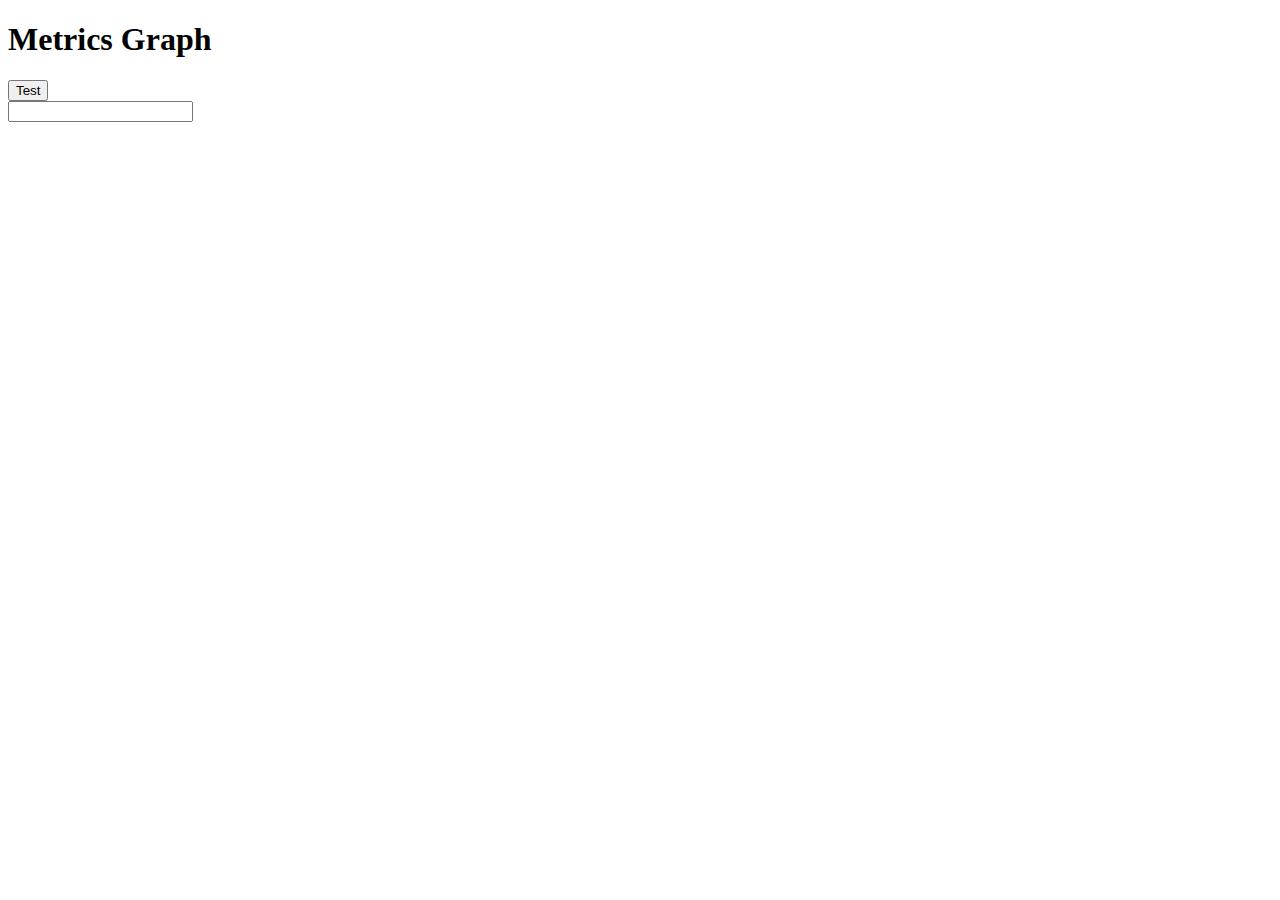
==== graph/index.html @ 81ba5b70 "Debug graph UI" ====
<!doctype html>
<html>
<head>
<meta charset="UTF-8">
<title>Metrics Graph</title>
<script src="d3.min.js"></script>
<link type="text/css" rel="stylesheet" href="jquery-ui.min.css">
<script src="jquery-2.1.4.min.js"></script>
<script src="jquery-ui.min.js"></script>
<script src="rickshaw.min.js"></script>
<link rel="stylesheet" type="text/css" href="rickshaw.min.css">
<style>
#container {
    margin: 0 20px;
}
#slider {
    margin: 20px 0;
}
#chart {
    width: 100%;
}
</style>
</head>
<body>
<h1>Metrics Graph</h1>
<div id="container">
    <div id="chart"></div>
    <div id="slider"></div>
</div>
<button onclick="test()">Test</button>
<form>
    <input id="message" type="text">
</form>
<script>

var time = new Date().getTime() / 1000;
var graph = new Rickshaw.Graph({
    element: document.querySelector("#chart"),
    height: 500,
    min: 'auto',
    renderer: 'line',
    interpolation: 'linear',
    series: [
        { data: [ { x: time, y: 0 } ], color: 'steelblue', name: 'abc' },
        { data: [ { x: time, y: 0 } ], color: 'lightblue' },
        { data: [ { x: time, y: 0 } ], color: 'lightgreen' },
        { data: [ { x: time, y: 0 } ], color: 'steelgreen' },
    ]
});

graph.render();

var hoverDetail = new Rickshaw.Graph.HoverDetail( {
    graph: graph
});

var slider = new Rickshaw.Graph.RangeSlider({
    graph: graph,
    element: document.querySelector('#slider')
});

var xAxis = new Rickshaw.Graph.Axis.Time({
    graph: graph
});
xAxis.render();

var yAxis = new Rickshaw.Graph.Axis.Y({
    graph: graph
});
yAxis.render();


var socket = new WebSocket('ws://127.0.0.1:{{ws_port}}/');

socket.onerror = function(e) {
    console.error('onerror', e);
};

socket.onopen = function(e) {
    console.log('onopen');
};

var throttle = null;
socket.onmessage = function(e) {
    var msg = e.data;
    var lines = msg.split("\n");
    for (var i in lines) {
        var fields = lines[i].split(' ');
        var point = { x: +fields[1], y: +fields[2] };
        graph.series[+fields[0]].data.push(point);
    }
    
    if (throttle == null) {
        throttle = setTimeout(function() {
            throttle = null;
            graph.render();
        }, 50); // Don't refresh the graph faster for performance.
    }
};

function test() {
    var t = new Date().getTime() / 1000;
    socket.onmessage({data: "0 " + t + " " + 5 + "\n"
                      + "1 " + t + " " + 10 + "\n"
                      + "2 " + t + " " + 15});
}

$('form').submit(function(e) {
    var msg = $('#message').val();
    console.log('send', msg);
    socket.send(msg);
    $('#message').val('');
    e.preventDefault();
});
</script>
</body>
</html>
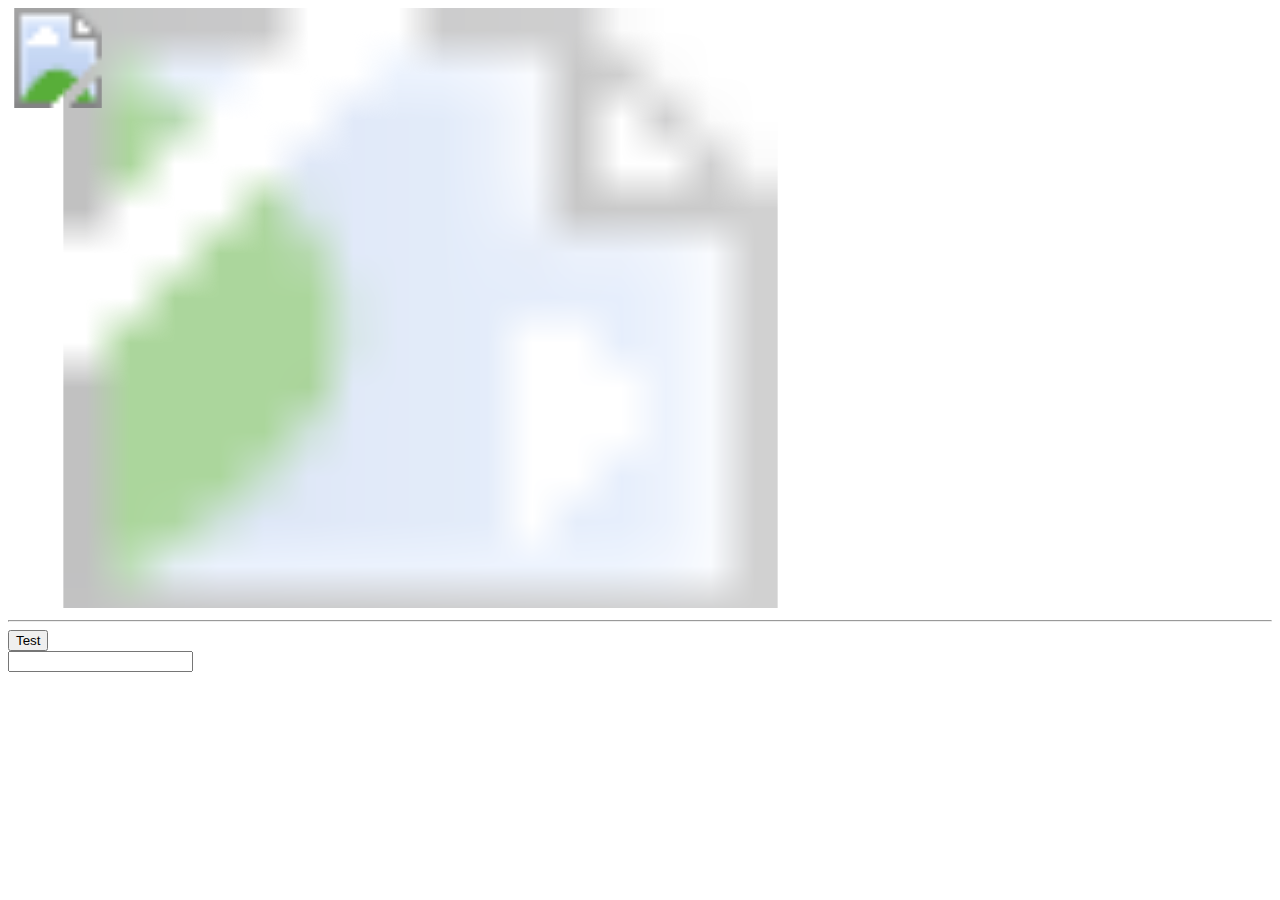
==== commit a84774fa: "Basic odometry with html display" ====
--- a/graph/index.html
+++ b/graph/index.html
@@ -22,16 +22,29 @@
 </style>
 </head>
 <body>
-<h1>Metrics Graph</h1>
-<div id="container">
-    <div id="chart"></div>
-    <div id="slider"></div>
+<div style="display: none">
+    <h1>Metrics Graph</h1>
+    <div id="container">
+        <div id="chart"></div>
+        <div id="slider"></div>
+    </div>
 </div>
+<svg version="1.1"
+    xmlns:xlink="http://www.w3.org/1999/xlink"
+    xmlns="http://www.w3.org/2000/svg"
+    width="900" height="600" id="svg">
+    <g transform="scale(0.25) translate(-100,3300) scale(1,-1) rotate(90, 1300, 2100)">
+        <image style="opacity:.5" x="0" y="0" width="2500" height="3300" xlink:href="playground.svg"/>
+    </g>
+    <image id="robot" x="0" y="0" width="100" height="100" xlink:href="robot.svg"/>
+</svg>
+<hr>
 <button onclick="test()">Test</button>
 <form>
     <input id="message" type="text">
 </form>
 <script>
+var robot_svg = $('#robot')[0];
 
 var time = new Date().getTime() / 1000;
 var graph = new Rickshaw.Graph({
@@ -41,10 +54,11 @@
     renderer: 'line',
     interpolation: 'linear',
     series: [
-        { data: [ { x: time, y: 0 } ], color: 'steelblue', name: 'abc' },
-        { data: [ { x: time, y: 0 } ], color: 'lightblue' },
-        { data: [ { x: time, y: 0 } ], color: 'lightgreen' },
-        { data: [ { x: time, y: 0 } ], color: 'steelgreen' },
+        { data: [ { x: time, y: 0 } ], color: 'rgba(255,100,100,.8)', name: 'SENSE_R' },
+        { data: [ { x: time, y: 0 } ], color: 'rgba(100,255,100,.8)', name: 'SENSE_L'},
+        { data: [ { x: time, y: 0 } ], color: 'rgba(100,100,255,.8)', name: 'AN3'},
+        { data: [ { x: time, y: 0 } ], color: 'rgba(200,200,100,.8)', name: 'VBAT'},
+        { data: [ { x: time, y: 0 } ], color: 'rgba(100,200,200,.8)'},
     ]
 });
 
@@ -64,6 +78,7 @@
 });
 xAxis.render();
 
+// FIXME: dynamic scales for each graph
 var yAxis = new Rickshaw.Graph.Axis.Y({
     graph: graph
 });
@@ -81,13 +96,30 @@
 };
 
 var throttle = null;
+var last_x = 0;
+var last_y = 0;
+var last_theta = 0;
 socket.onmessage = function(e) {
     var msg = e.data;
     var lines = msg.split("\n");
     for (var i in lines) {
         var fields = lines[i].split(' ');
-        var point = { x: +fields[1], y: +fields[2] };
-        graph.series[+fields[0]].data.push(point);
+        var series_id = +fields[0];
+        if (series_id == 11) {
+            last_x = +fields[2];
+        }
+        if (series_id == 12) {
+            last_y = +fields[2];
+        }
+        else if (series_id == 13) {
+            last_theta = fields[2] * 180 / Math.PI;
+            robot_svg.setAttributeNS(null, "transform", "translate(" + (300+last_x) + ", " + (300+last_y) + ") rotate(" + last_theta + ") translate(-50,-50)");
+            console.log(last_x, last_y)
+        }
+        else {
+            var point = { x: +fields[1], y: +fields[2] };
+            //graph.series[series_id].data.push(point);
+        }
     }
     
     if (throttle == null) {
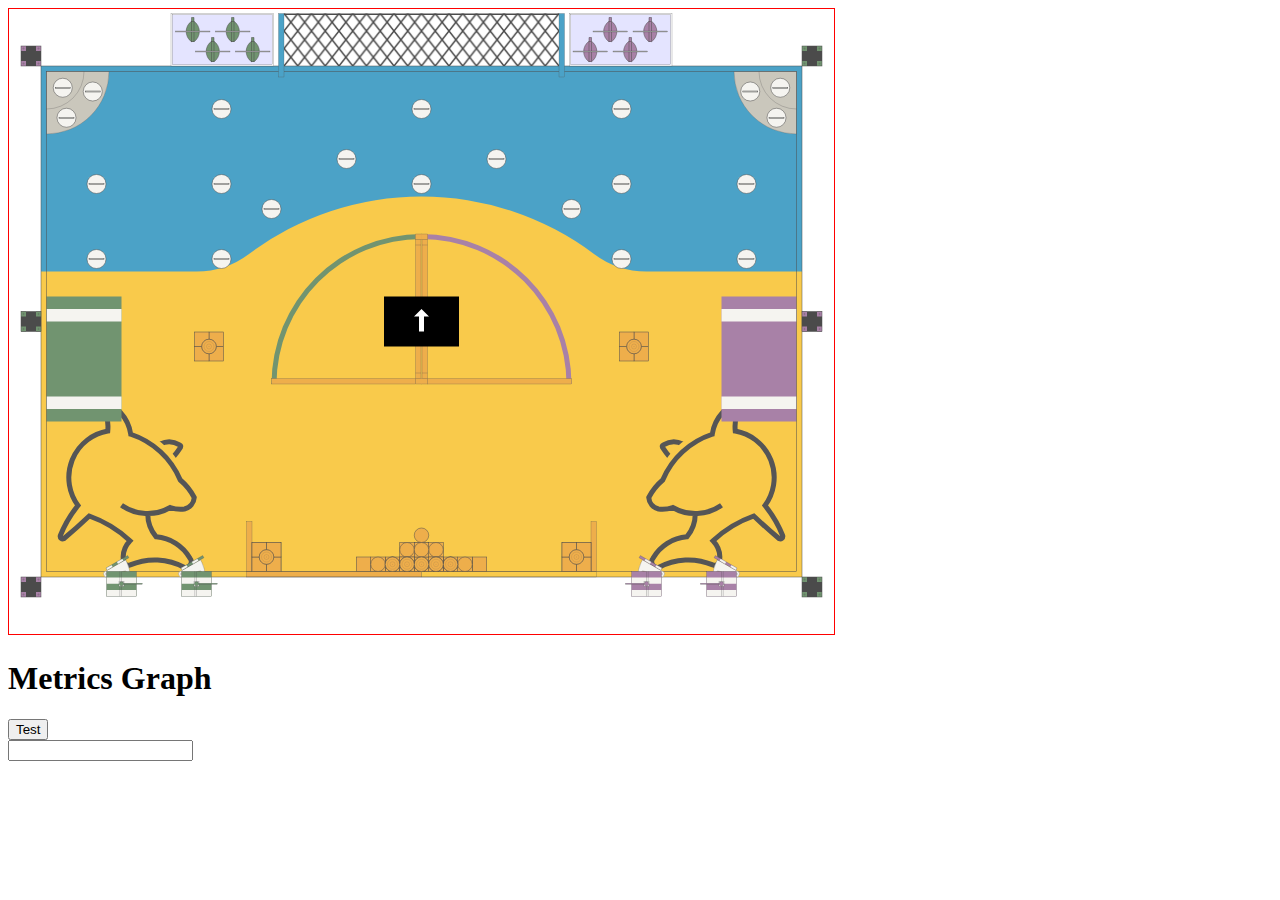
==== commit c780ff7c: "Updated README, cleaner svg ui, improve odometry, more outputs for commands" ====
--- a/graph/index.html
+++ b/graph/index.html
@@ -10,41 +10,45 @@
 <script src="rickshaw.min.js"></script>
 <link rel="stylesheet" type="text/css" href="rickshaw.min.css">
 <style>
-#container {
+#chart-container {
     margin: 0 20px;
+}
+#chart {
+    width: 100%;
 }
 #slider {
     margin: 20px 0;
 }
-#chart {
-    width: 100%;
-}
 </style>
 </head>
 <body>
-<div style="display: none">
-    <h1>Metrics Graph</h1>
-    <div id="container">
-        <div id="chart"></div>
-        <div id="slider"></div>
-    </div>
+<div>
+    <canvas id="canvas" width="825" height="625" style="border:1px solid red; position: absolute;">
+    </canvas>
+    <svg id="svg" version="1.1" xmlns:xlink="http://www.w3.org/1999/xlink" xmlns="http://www.w3.org/2000/svg"
+        width="825" height="625" id="svg" style="border: 1px solid black" viewBox="-1650 -1250 3300 2500">
+        <g transform="rotate(-90) scale(1, -1)">
+            <image style="opacity: .7" x="-1250" y="-1650" width="2500" height="3300" xlink:href="playground.svg"/>
+        </g>
+        <!--image id="axes" xlink:href="axes.svg"  style="border: 1px solid green" -->
+        <g id="robot">
+            <rect x="-150" y="-100" width="300" height="200" style="fill:#000000" />
+            <path style="fill:#ffffff" d="m 0,-50 -30,30 20,0 0,60 20,0 0,-60 20,0 30,30" inkscape:connector-curvature="0" />
+        </g>
+    </svg>
 </div>
-<svg version="1.1"
-    xmlns:xlink="http://www.w3.org/1999/xlink"
-    xmlns="http://www.w3.org/2000/svg"
-    width="900" height="600" id="svg">
-    <g transform="scale(0.25) translate(-100,3300) scale(1,-1) rotate(90, 1300, 2100)">
-        <image style="opacity:.5" x="0" y="0" width="2500" height="3300" xlink:href="playground.svg"/>
-    </g>
-    <image id="robot" x="0" y="0" width="100" height="100" xlink:href="robot.svg"/>
-</svg>
-<hr>
+<h1>Metrics Graph</h1>
+<div id="chart-container">
+    <div id="chart"></div>
+    <div id="slider"></div>
+</div>
 <button onclick="test()">Test</button>
 <form>
     <input id="message" type="text">
 </form>
 <script>
-var robot_svg = $('#robot')[0];
+var ctx = $('#canvas')[0].getContext("2d");
+var robot = $('#robot')[0];
 
 var time = new Date().getTime() / 1000;
 var graph = new Rickshaw.Graph({
@@ -61,18 +65,15 @@
         { data: [ { x: time, y: 0 } ], color: 'rgba(100,200,200,.8)'},
     ]
 });
-
 graph.render();
 
 var hoverDetail = new Rickshaw.Graph.HoverDetail( {
     graph: graph
 });
-
 var slider = new Rickshaw.Graph.RangeSlider({
     graph: graph,
     element: document.querySelector('#slider')
 });
-
 var xAxis = new Rickshaw.Graph.Axis.Time({
     graph: graph
 });
@@ -113,8 +114,11 @@
         }
         else if (series_id == 13) {
             last_theta = fields[2] * 180 / Math.PI;
-            robot_svg.setAttributeNS(null, "transform", "translate(" + (300+last_x) + ", " + (300+last_y) + ") rotate(" + last_theta + ") translate(-50,-50)");
-            console.log(last_x, last_y)
+            robot.setAttributeNS(null, "transform", ""
+                 + "translate(" + (last_x) + ", " + (-last_y) + ") "
+                 + "rotate(" + (90-last_theta) + ") "
+                 );
+            console.log(last_x, last_y, last_theta)
         }
         else {
             var point = { x: +fields[1], y: +fields[2] };
